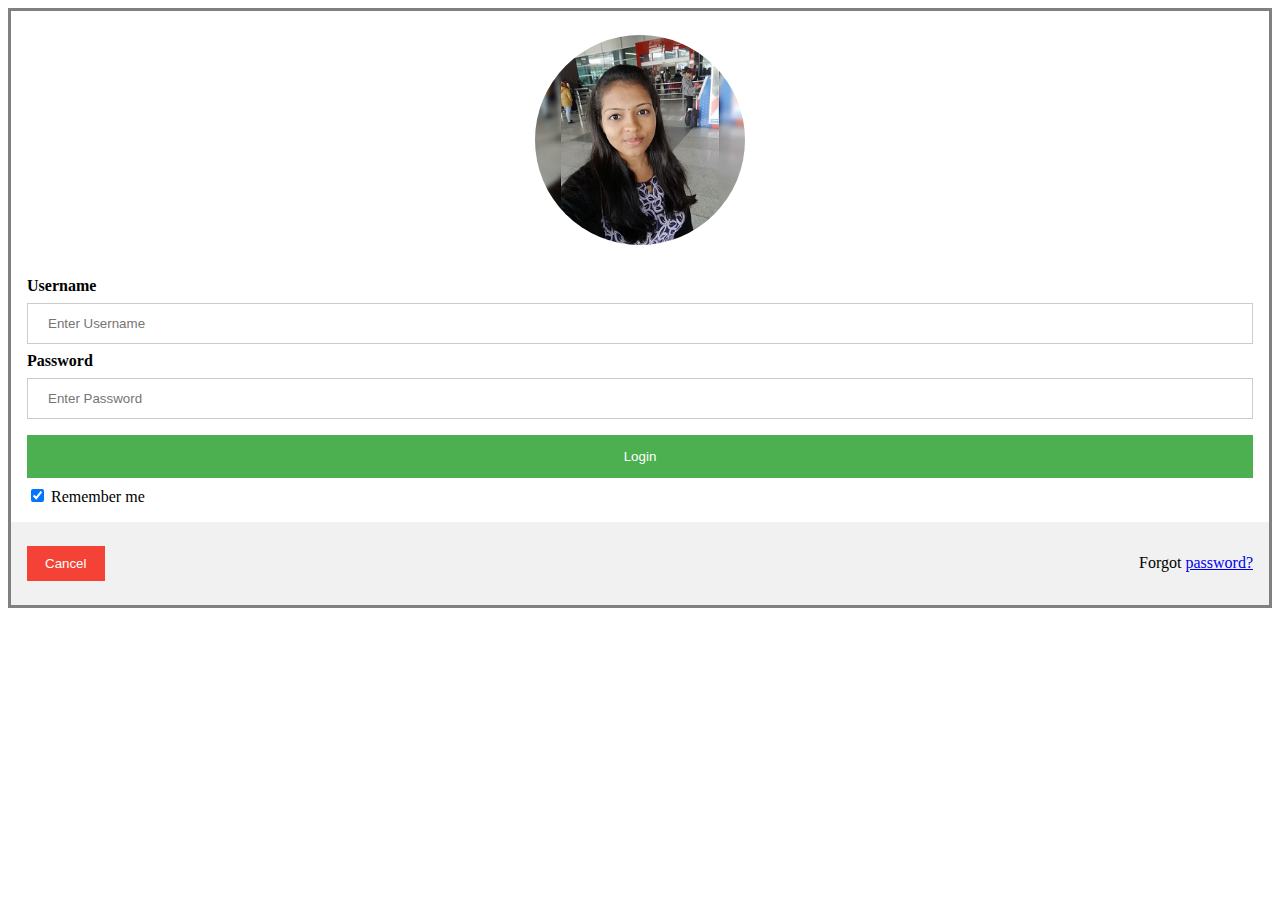
==== loginform.html @ dc3c78a8 "login form" ====
<!DOCTYPE html>
<html>
<head>
	<title>Login Page</title>

		<style type="text/css">

			/* Bordered form */
			form {
			  	border: 3px solid grey;
			}

			/* Full-width inputs */
			input[type=text], input[type=password] {
				width: 100%;
			    padding: 12px 20px;
				margin: 8px 0;
				display: inline-block;
				border: 1px solid #ccc;
				box-sizing: border-box;
			}

			/* Set a style for all buttons */
			button {
			  	background-color: #4CAF50;
			  	color: white;
			  	padding: 14px 20px;
			  	margin: 8px 0;
			  	border: none;
			  	cursor: pointer;
			  	width: 100%;
			}

			/* Add a hover effect for buttons */
			button:hover {
			  		opacity: 0.8;
			}

			/* Extra style for the cancel button (red) */
			.cancelbtn {
			  	width: auto;
			  	padding: 10px 18px;
			  	background-color: #f44336;
			}

			/* Center the avatar image inside this container */
			.imgcontainer {
			  	text-align: center;
			  	margin: 24px 0 12px 0;
			}

			img.avatar {
			  	width: 40%;
			  	border-radius: 50%;
			  	height: 210px;
		    	width: 210px;
			}

			/* Add padding to containers */
			.container {
			  	padding: 16px;
			}

			/* The "Forgot password" text */
			span.psw {
			  	float: right;
			  	padding-top: 16px;
			}

		/* Change styles for span and cancel button on extra small screens */
			@media screen and (max-width: 300px) {
		  		span.psw {
		    		display: block;
		    		float: none;
		  		}
		  		.cancelbtn {
		    		width: 100%;
		  		}
			}

		</style>


</head>
<body>

	<form>
	  	<div class="imgcontainer">
	    	<img src="pic.jpg" alt="Avatar" class="avatar">
	  	</div>

	  	<div class="container">
	    	<label for="uname"><b>Username</b></label>
	    	<input type="text" placeholder="Enter Username" name="uname" required>

	    	<label for="psw"><b>Password</b></label>
	    	<input type="password" placeholder="Enter Password" name="psw" required>

	    	<button type="submit">Login</button>
	   		<label>
	      	<input type="checkbox" checked="checked" name="remember"> Remember me
	    	</label>
	  	</div>

	  	<div class="container" style="background-color:#f1f1f1">
	    	<button type="button" class="cancelbtn">Cancel</button>
	    	<span class="psw">Forgot <a href="#">password?</a></span>
	  	</div>
	</form>

</body>
</html>
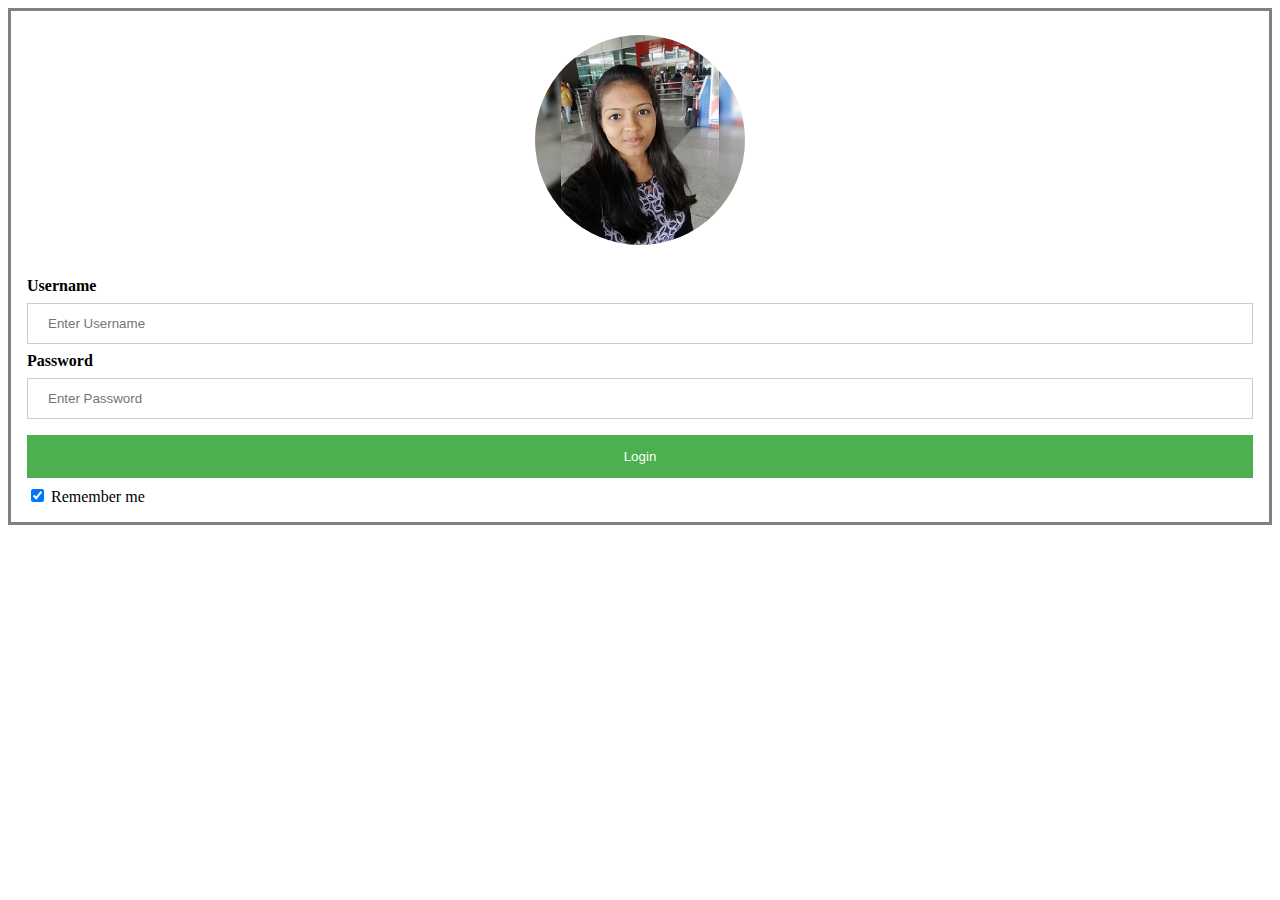
==== commit 0d646b3b: "link to resume" ====
--- a/loginform.html
+++ b/loginform.html
@@ -62,10 +62,10 @@
 			}
 
 			/* The "Forgot password" text */
-			span.psw {
+			/*span.psw {
 			  	float: right;
 			  	padding-top: 16px;
-			}
+			}*/
 
 		/* Change styles for span and cancel button on extra small screens */
 			@media screen and (max-width: 300px) {
@@ -84,7 +84,7 @@
 </head>
 <body>
 
-	<form>
+	<form action="D:\edx-webd\2\project0\index.html">
 	  	<div class="imgcontainer">
 	    	<img src="pic.jpg" alt="Avatar" class="avatar">
 	  	</div>
@@ -102,11 +102,11 @@
 	    	</label>
 	  	</div>
 
-	  	<div class="container" style="background-color:#f1f1f1">
+	  	<!-- <div class="container" style="background-color:#f1f1f1">
 	    	<button type="button" class="cancelbtn">Cancel</button>
-	    	<span class="psw">Forgot <a href="#">password?</a></span>
-	  	</div>
+	    	<span class="psw">Forgot <a href="#">password?</a></span> 
+	  	</div> -->
 	</form>
 
 </body>
-</html>+</html>
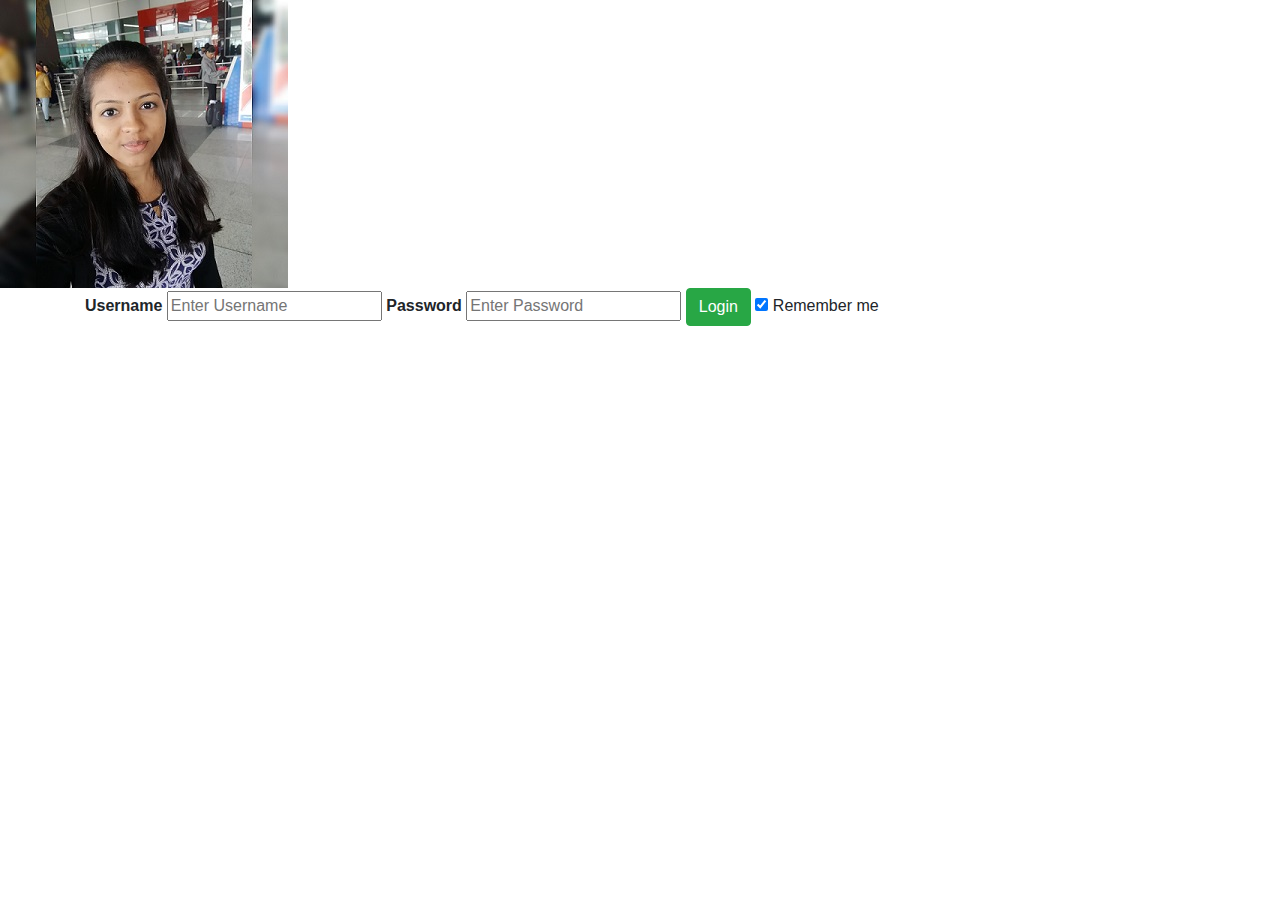
==== commit 7c060829: "update" ====
--- a/loginform.html
+++ b/loginform.html
@@ -3,88 +3,17 @@
 <head>
 	<title>Login Page</title>
 
-		<style type="text/css">
+	<meta name="viewport" content="width=device-width, initial-scale=1">
 
-			/* Bordered form */
-			form {
-			  	border: 3px solid grey;
-			}
+	<link rel="stylesheet" type="text/css" href="loginformcss.css">
 
-			/* Full-width inputs */
-			input[type=text], input[type=password] {
-				width: 100%;
-			    padding: 12px 20px;
-				margin: 8px 0;
-				display: inline-block;
-				border: 1px solid #ccc;
-				box-sizing: border-box;
-			}
-
-			/* Set a style for all buttons */
-			button {
-			  	background-color: #4CAF50;
-			  	color: white;
-			  	padding: 14px 20px;
-			  	margin: 8px 0;
-			  	border: none;
-			  	cursor: pointer;
-			  	width: 100%;
-			}
-
-			/* Add a hover effect for buttons */
-			button:hover {
-			  		opacity: 0.8;
-			}
-
-			/* Extra style for the cancel button (red) */
-			.cancelbtn {
-			  	width: auto;
-			  	padding: 10px 18px;
-			  	background-color: #f44336;
-			}
-
-			/* Center the avatar image inside this container */
-			.imgcontainer {
-			  	text-align: center;
-			  	margin: 24px 0 12px 0;
-			}
-
-			img.avatar {
-			  	width: 40%;
-			  	border-radius: 50%;
-			  	height: 210px;
-		    	width: 210px;
-			}
-
-			/* Add padding to containers */
-			.container {
-			  	padding: 16px;
-			}
-
-			/* The "Forgot password" text */
-			/*span.psw {
-			  	float: right;
-			  	padding-top: 16px;
-			}*/
-
-		/* Change styles for span and cancel button on extra small screens */
-			@media screen and (max-width: 300px) {
-		  		span.psw {
-		    		display: block;
-		    		float: none;
-		  		}
-		  		.cancelbtn {
-		    		width: 100%;
-		  		}
-			}
-
-		</style>
+	<link rel="stylesheet" href="https://maxcdn.bootstrapcdn.com/bootstrap/4.0.0/css/bootstrap.min.css" integrity="sha384-Gn5384xqQ1aoWXA+058RXPxPg6fy4IWvTNh0E263XmFcJlSAwiGgFAW/dAiS6JXm" crossorigin="anonymous">
 
 
 </head>
 <body>
-
-	<form action="D:\edx-webd\2\project0\index.html">
+	
+	<form action="D:\edx-webd\2\project0\content.html" class="centerPage">
 	  	<div class="imgcontainer">
 	    	<img src="pic.jpg" alt="Avatar" class="avatar">
 	  	</div>
@@ -96,7 +25,7 @@
 	    	<label for="psw"><b>Password</b></label>
 	    	<input type="password" placeholder="Enter Password" name="psw" required>
 
-	    	<button type="submit">Login</button>
+	    	<button  type="submit" class="btn btn-success">Login</button>
 	   		<label>
 	      	<input type="checkbox" checked="checked" name="remember"> Remember me
 	    	</label>
@@ -108,5 +37,6 @@
 	  	</div> -->
 	</form>
 
+
 </body>
 </html>
